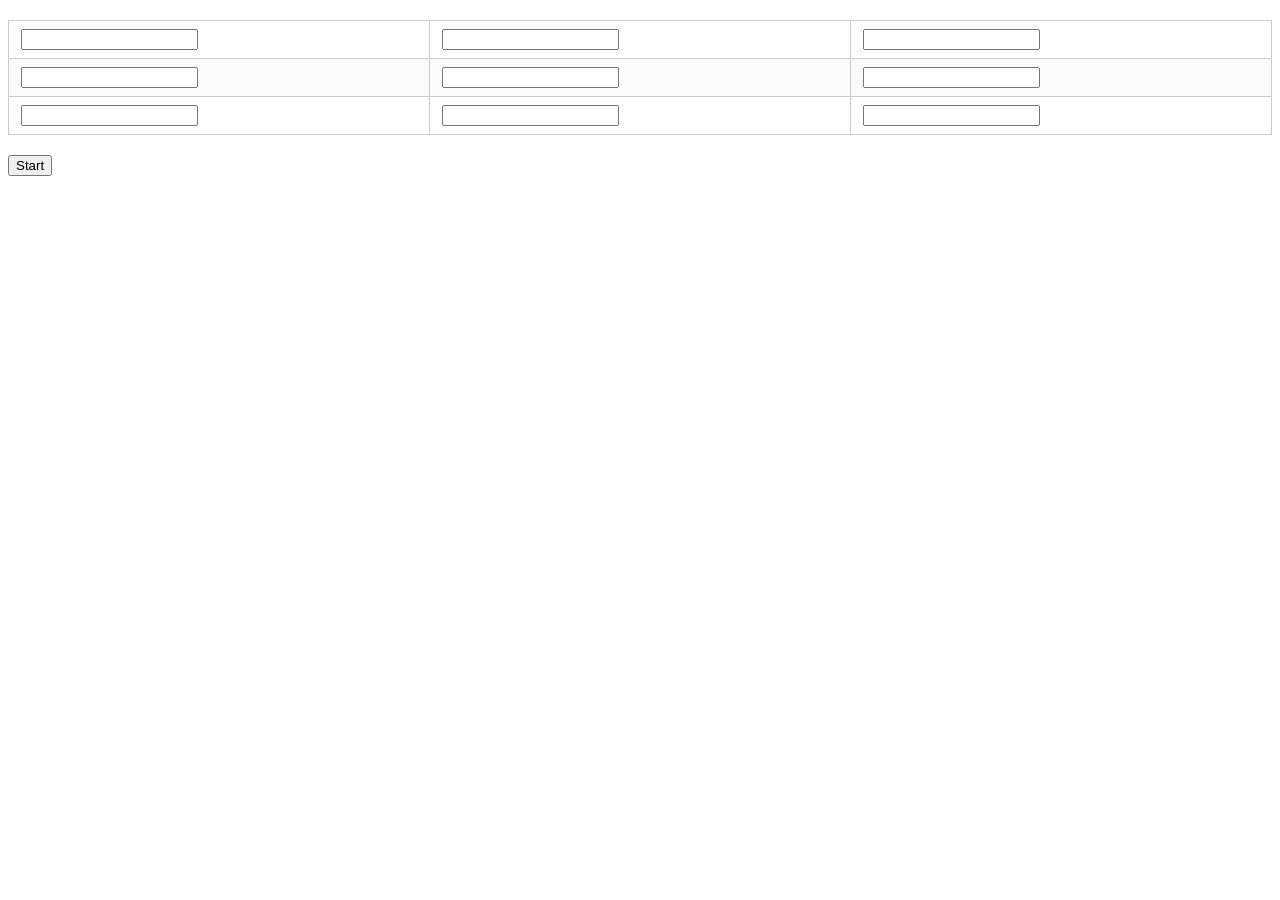
==== index.html @ 863fd727 "fixed file names" ====
<html lang="en">
<head>
    <meta charset="UTF-8">
    <meta name="viewport" content="width=device-width, initial-scale=1.0">
    <link rel="stylesheet" href="aTTT.css">
    <title>Accelerated Tik Tac Toe </title>
</head>
<body>
    <table id = "ttt_board">
        <tr>
            <td id = "b1" >
                <input class = "table_content" type="text">
            </td>
            <td id = "b2" >
                <input class = "table_content" type="text">
            </td>
            <td id = "b3" >
                <input class = "table_content" type="text">
            </td>
        </tr>
        <tr>
            <td id = "b4" >
                <input class = "table_content" type="text">
            </td>
            <td id = "b5" >
                <input class = "table_content" type="text">
            </td>
            <td id = "b6" >
                <input class = "table_content" type="text">
            </td>

        </tr>
        <tr>
            <td id = "b7" >
                <input class = "table_content" type="text">
            </td>
            <td id = "b8" >
                <input class = "table_content" type="text">
            </td>
            <td id = "b9" >
                <input class = "table_content" type="text">
            </td>

        </tr>
    </table>
    <button id = "startbtn">Start</button>
    <script src="aTTT.js"></script>
</body>
</html>
---- aTTT.css ----
table {
    width: 100%;
    border-collapse: collapse;
    margin: 20px 0;
    font-family: Arial, sans-serif;
    font-size: 16px;
    text-align: left;
    }

    th, td {
    border: 1px solid #ccc;
    padding: 8px 12px;
    }

    th {
    background-color: #f2f2f2;
    font-weight: bold;
    }

    tr:nth-child(even) {
    background-color: #fafafa;
    }
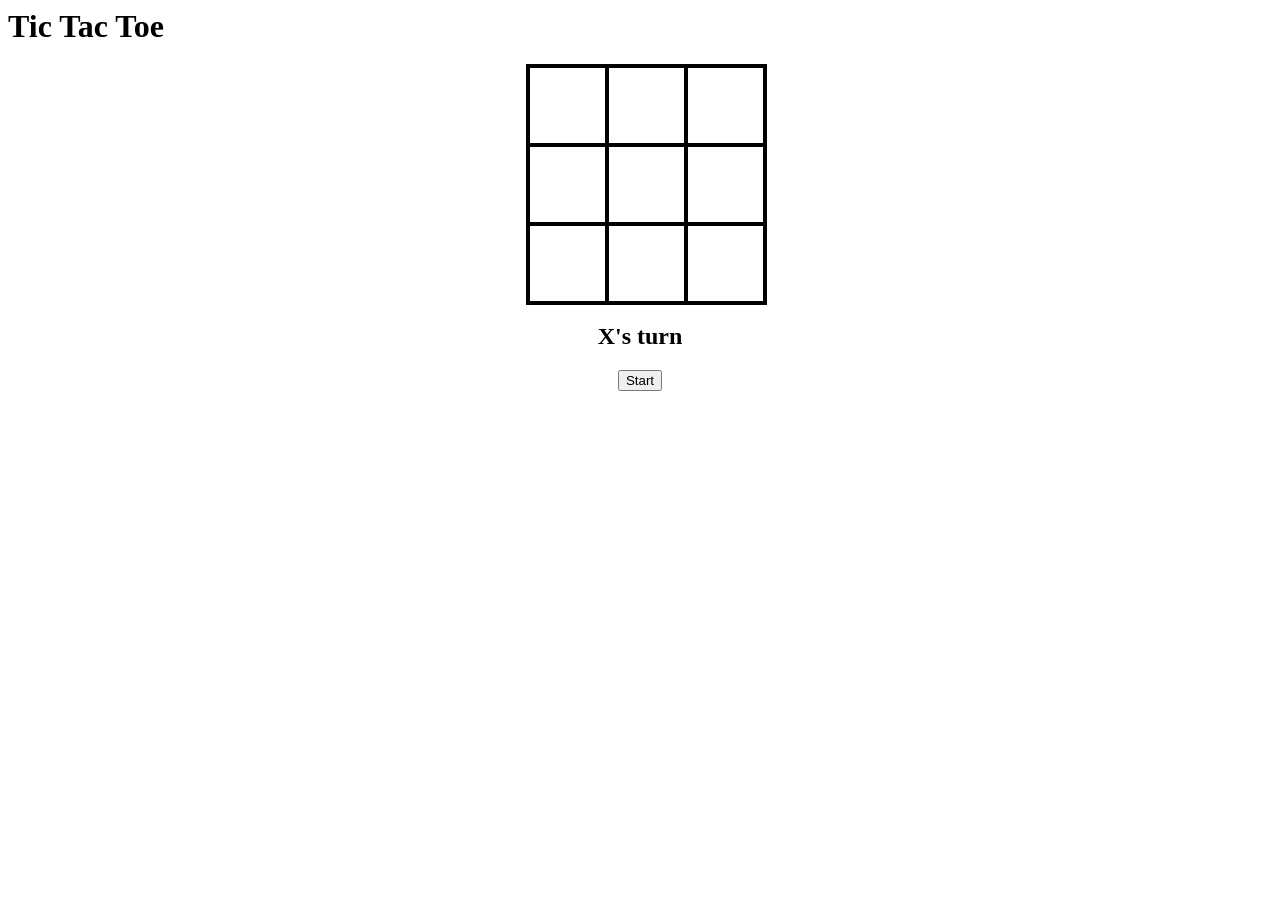
==== commit 83338f4c: "finished ttt game logic and ui" ====
--- a/index.html
+++ b/index.html
@@ -2,48 +2,26 @@
 <head>
     <meta charset="UTF-8">
     <meta name="viewport" content="width=device-width, initial-scale=1.0">
-    <link rel="stylesheet" href="aTTT.css">
-    <title>Accelerated Tik Tac Toe </title>
+    <link rel="stylesheet" href="index.css">
+    <title>Tik Tac Toe </title>
 </head>
 <body>
-    <table id = "ttt_board">
-        <tr>
-            <td id = "b1" >
-                <input class = "table_content" type="text">
-            </td>
-            <td id = "b2" >
-                <input class = "table_content" type="text">
-            </td>
-            <td id = "b3" >
-                <input class = "table_content" type="text">
-            </td>
-        </tr>
-        <tr>
-            <td id = "b4" >
-                <input class = "table_content" type="text">
-            </td>
-            <td id = "b5" >
-                <input class = "table_content" type="text">
-            </td>
-            <td id = "b6" >
-                <input class = "table_content" type="text">
-            </td>
-
-        </tr>
-        <tr>
-            <td id = "b7" >
-                <input class = "table_content" type="text">
-            </td>
-            <td id = "b8" >
-                <input class = "table_content" type="text">
-            </td>
-            <td id = "b9" >
-                <input class = "table_content" type="text">
-            </td>
-
-        </tr>
-    </table>
-    <button id = "startbtn">Start</button>
-    <script src="aTTT.js"></script>
+    <h1>Tic Tac Toe</h1>
+    <div id="gameContainer">
+        <div id = "cellContainer">
+            <div cellIndex = "0" class="cell"></div>
+            <div cellIndex = "1" class="cell"></div>
+            <div cellIndex = "2" class="cell"></div>
+            <div cellIndex = "3" class="cell"></div>
+            <div cellIndex = "4" class="cell"></div>
+            <div cellIndex = "5" class="cell"></div>
+            <div cellIndex = "6" class="cell"></div>
+            <div cellIndex = "7" class="cell"></div>
+            <div cellIndex = "8" class="cell"></div>
+        </div>
+        <h2 id="statusTxt"></h2>
+        <button id = "restartBtn">Start</button>
+    <div>
+    <script src="index.js"></script>
 </body>
 </html>
--- a/index.css
+++ b/index.css
@@ -0,0 +1,21 @@
+.cell{
+    height: 75px;
+    width:  75px;
+    border: 2px solid;
+    box-shadow: 0 0 0 2px;
+    line-height: 75px;
+    font-size: 50px;
+    cursor: pointer;
+}
+
+#gameContainer{
+    font-family: "Permanent Marker", cursive;
+    text-align: center;
+}
+
+#cellContainer{
+    display: grid;
+    grid-template-columns: repeat(3,auto);
+    width: 225px;
+    margin: auto;
+}
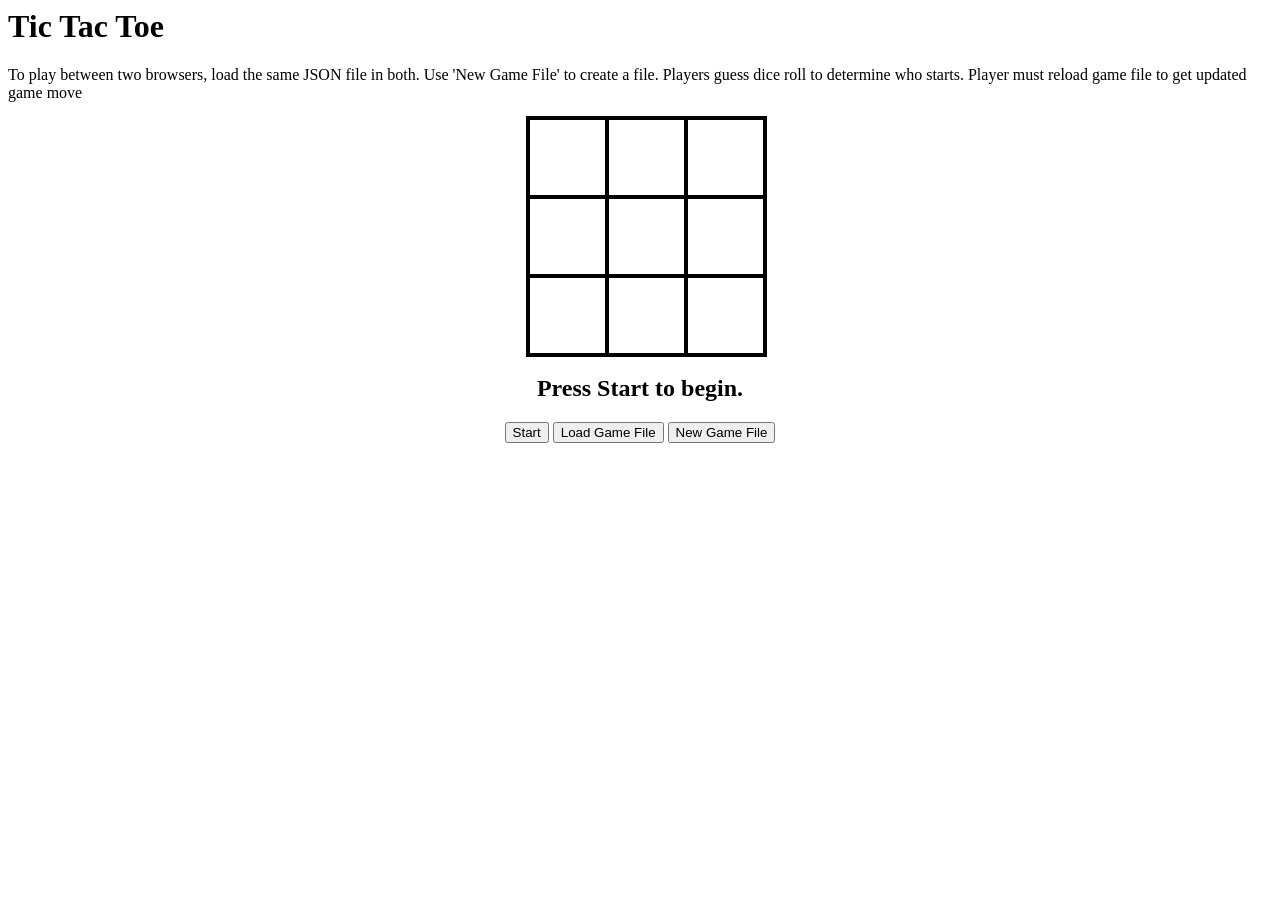
==== commit dd02ad0e: "submitting assignment" ====
--- a/index.html
+++ b/index.html
@@ -3,10 +3,11 @@
     <meta charset="UTF-8">
     <meta name="viewport" content="width=device-width, initial-scale=1.0">
     <link rel="stylesheet" href="index.css">
-    <title>Tik Tac Toe </title>
+    <title>Tic Tac Toe </title>
 </head>
 <body>
     <h1>Tic Tac Toe</h1>
+    <p>To play between two browsers, load the same JSON file in both. Use 'New Game File' to create a file. Players guess dice roll to determine who starts. Player must reload game file to get updated game move</p>
     <div id="gameContainer">
         <div id = "cellContainer">
             <div cellIndex = "0" class="cell"></div>
@@ -21,7 +22,9 @@
         </div>
         <h2 id="statusTxt"></h2>
         <button id = "restartBtn">Start</button>
-    <div>
-    <script src="index.js"></script>
+        <button id="loadFileBtn">Load Game File</button>
+        <button id="newFileBtn">New Game File</button>
+    </div>
+    <script type="module" src="index.js"></script>
 </body>
 </html>
